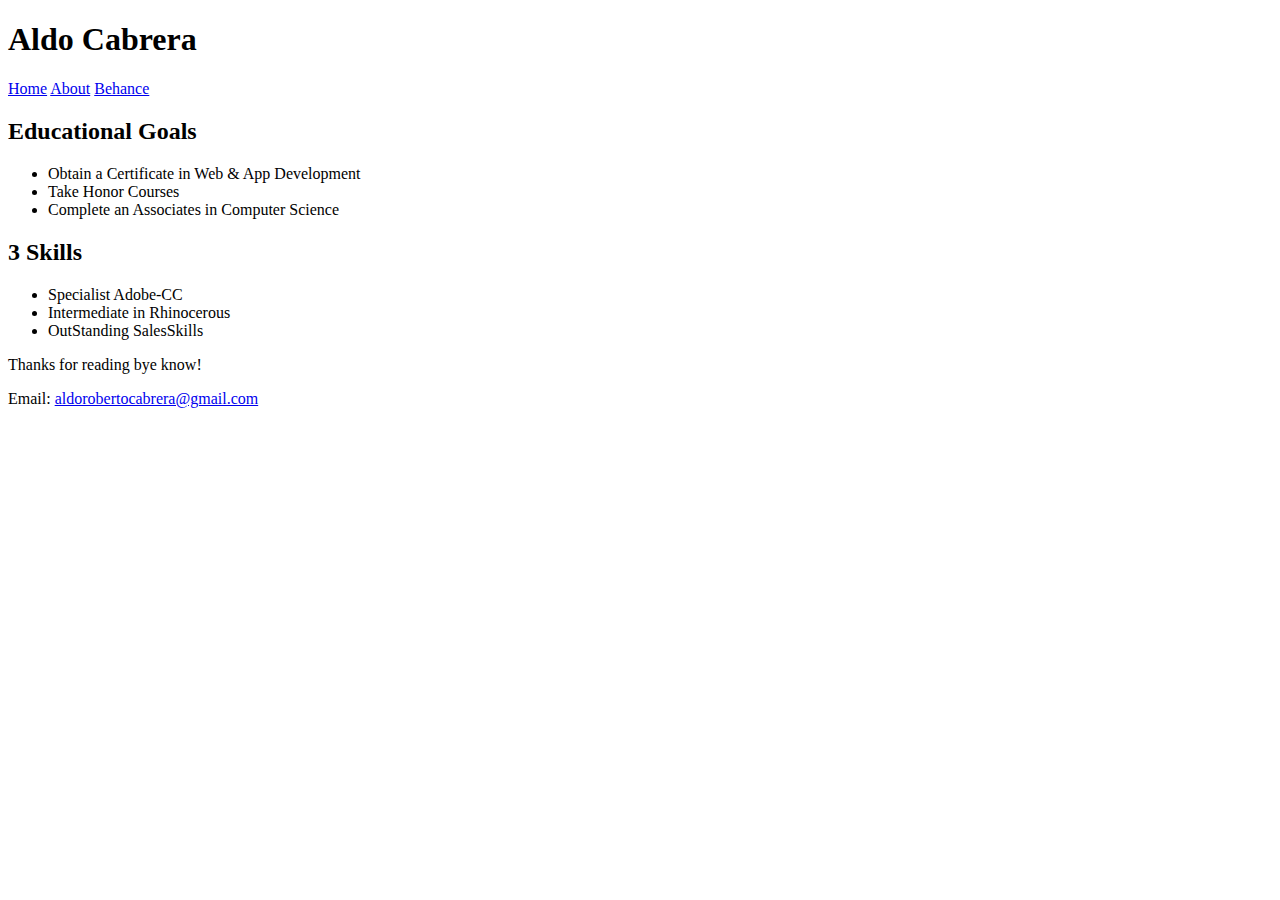
==== about.html @ 74625a44 "Add files via upload" ====
<!DOCTYPE html>
<html lang="en">
<head>
      <meta charset="utf-8">
  <title>Aldo Cabrera</title>
</head>
    <body>
        <h1>Aldo Cabrera</h1>
        <nav>
            <a href="index.html">Home</a>
            <a href="about.html">About</a>
            <a href="   ">Behance</a>
        </nav>
            <h2>Educational Goals</h2>
            <ul>
                <li>Obtain a Certificate in Web & App Development</li>
                <li>Take Honor Courses</li>
                <li>Complete an Associates in Computer Science</li>
            </ul>
            <h2>3 Skills</h2>
            <ul>
                <li>Specialist Adobe-CC</li>
                <li>Intermediate in Rhinocerous</li>
                <li>OutStanding SalesSkills</li>
            </ul>
        <footer>
                Thanks for reading bye know!
        </footer>
        <p>Email: <a href="mailto:aldorobertocabrera@gmail.com">
                aldorobertocabrera@gmail.com
        </a>
        </p>
    </body>
</html>
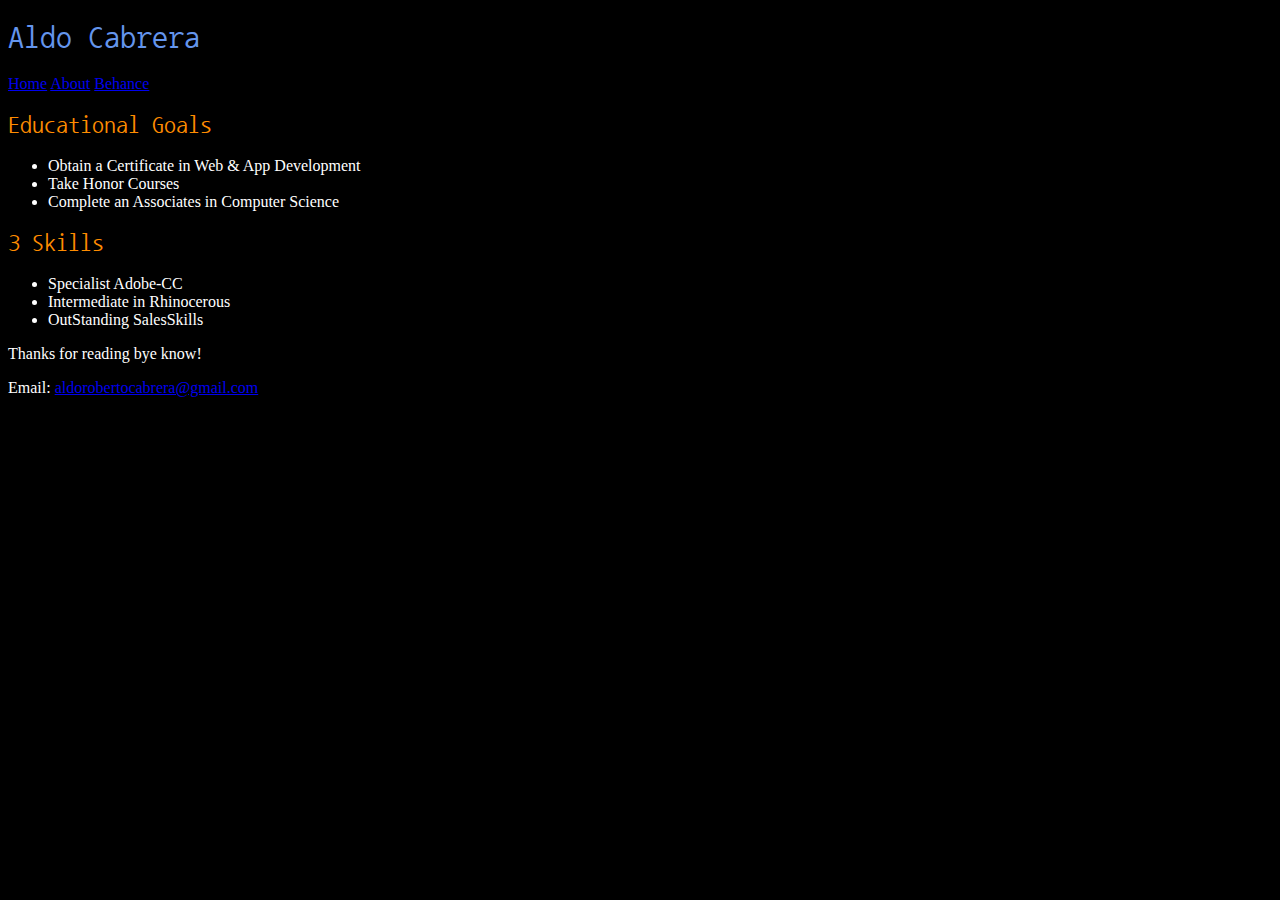
==== commit ec68175b: "Add files via upload" ====
--- a/about.html
+++ b/about.html
@@ -2,7 +2,18 @@
 <html lang="en">
 <head>
       <meta charset="utf-8">
-  <title>Aldo Cabrera</title>
+      <title>Aldo Cabrera</title>
+      <link rel="preconnect" href="https://fonts.googleapis.com">
+      <link rel="preconnect" href="https://fonts.gstatic.com" crossorigin>
+      <link href="https://fonts.googleapis.com/css2?family=Nanum+Gothic+Coding&display=swap" rel="stylesheet">
+      <link href="main.css" rel="stylesheet" />
+<style>
+    h1,h2 {
+font-family: "Nanum Gothic Coding", monospace;
+font-weight: 400;
+font-style: normal;
+}
+</style>
 </head>
     <body>
         <h1>Aldo Cabrera</h1>
--- a/main.css
+++ b/main.css
@@ -0,0 +1,28 @@
+@charset "utf-8"; 
+
+@font-face {
+}
+/* 
+Author: Aldo Cabrera
+Date: 02/23/2024
+*/
+
+/* HTML and Body Styles */
+html{
+    background-color: black;
+}
+body{
+    color:white;  
+}
+
+/* Heading Style */
+h1 {
+    color:cornflowerblue;
+}
+h2 {
+    color: darkorange;
+}
+
+/* Navigation Styles */	
+
+/* Footer Styles */